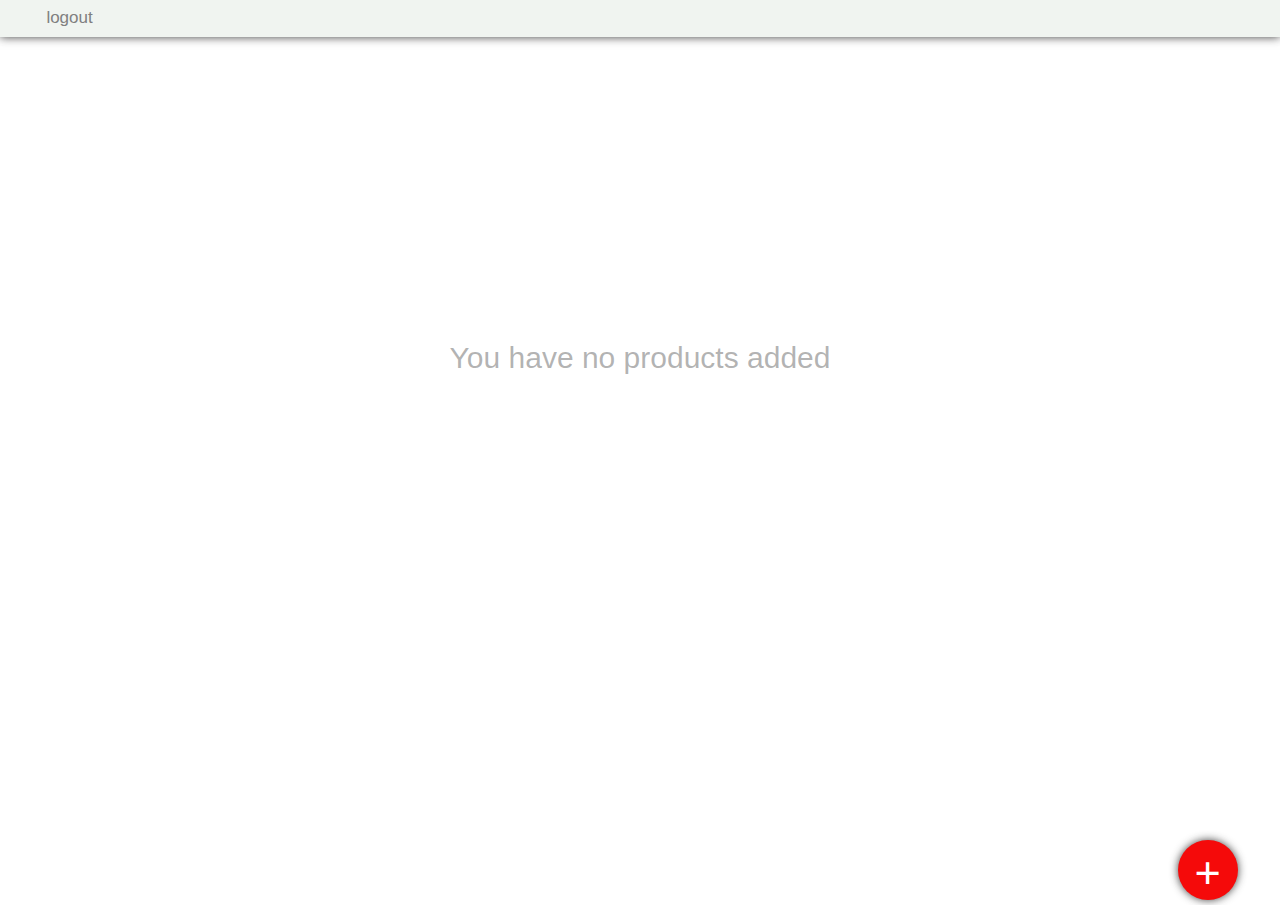
==== view/agents.html @ 26be3d3d "initial commit" ====
<!DOCTYPE html>
<html lang="en">
<head>
    <meta charset="UTF-8">
    <meta name="viewport" content="width=device-width, initial-scale=1.0">
    <meta http-equiv="X-UA-Compatible" content="ie=edge">
    <link rel="stylesheet" href="../public/bootstrap.css">
    <link rel="stylesheet" href ="../public/agents.css"> 
    <title>Feeds</title>
    <script src="../js/bscripts/jquery-2.2.4.min.js"></script>
    <script src="../js/agentfeeds.js"></script>
</head>
<body>
<div id="nav">
    <ul>
        <li><a href="../agent/Logout.php">logout</a></li>
        <br>
    </ul>
</div>
<div id="loader">
    <p>You have no products added</p>
</div>
<div id="settings">
</div>

<button id="addnew">+</button>
</body>
</html>
---- public/agents.css ----
body{
    height: 100%;
    transition:0.9s;
}
#nav{
    background-color:rgba(225, 233, 225, 0.5);
    padding:.5%;
    box-shadow: 0 0 9px 0 rgba(34, 33, 33, 0.87);
}
#nav ul{
    margin:0;
}
#nav a{
    color:grey;
    font-weight: 500;
    font-size:17px;
}
#nav ul li{
    list-style-type: none;
    float:left;
}
br{
    clear:left;
}
/*add new button */
#addnew{
    position: absolute;
    bottom:0;
    left:92%;
    border-radius:600px;
    text-align:center;
    width:60px;
    height:60px;
    font-size:45px;
    border:none;
    background-color:rgb(245, 10, 10);
    color:white;
    box-shadow: 0 0 9px 0 rgba(34, 33, 33, 0.87);
}
#loader p{
    font-size:30px;
    color:rgba(128, 128, 128, 0.596);
    text-align:center;
    padding-top:300px;
}
#addnew:hover{
    transition:0.9s;
    background-color:rgba(0, 0, 255, 0.623);
    cursor:pointer;
}
#file{
    margin-bottom:3px;
}
#fileuploader{
    transition:0.5s;
    width:60%;
    text-align:center;
    margin:auto;
    padding-top:150px;
}
#fileuploader form input, textarea{
    text-align:center;
}

@media screen and (max-width:700px){
    #nav ul{
        padding:5px;
    }
    #loader p{
        padding-top:253px;
    }
    #addnew{
        width:50px;
        height:50px;
        font-size:37px;
        left:83%;
    }
}
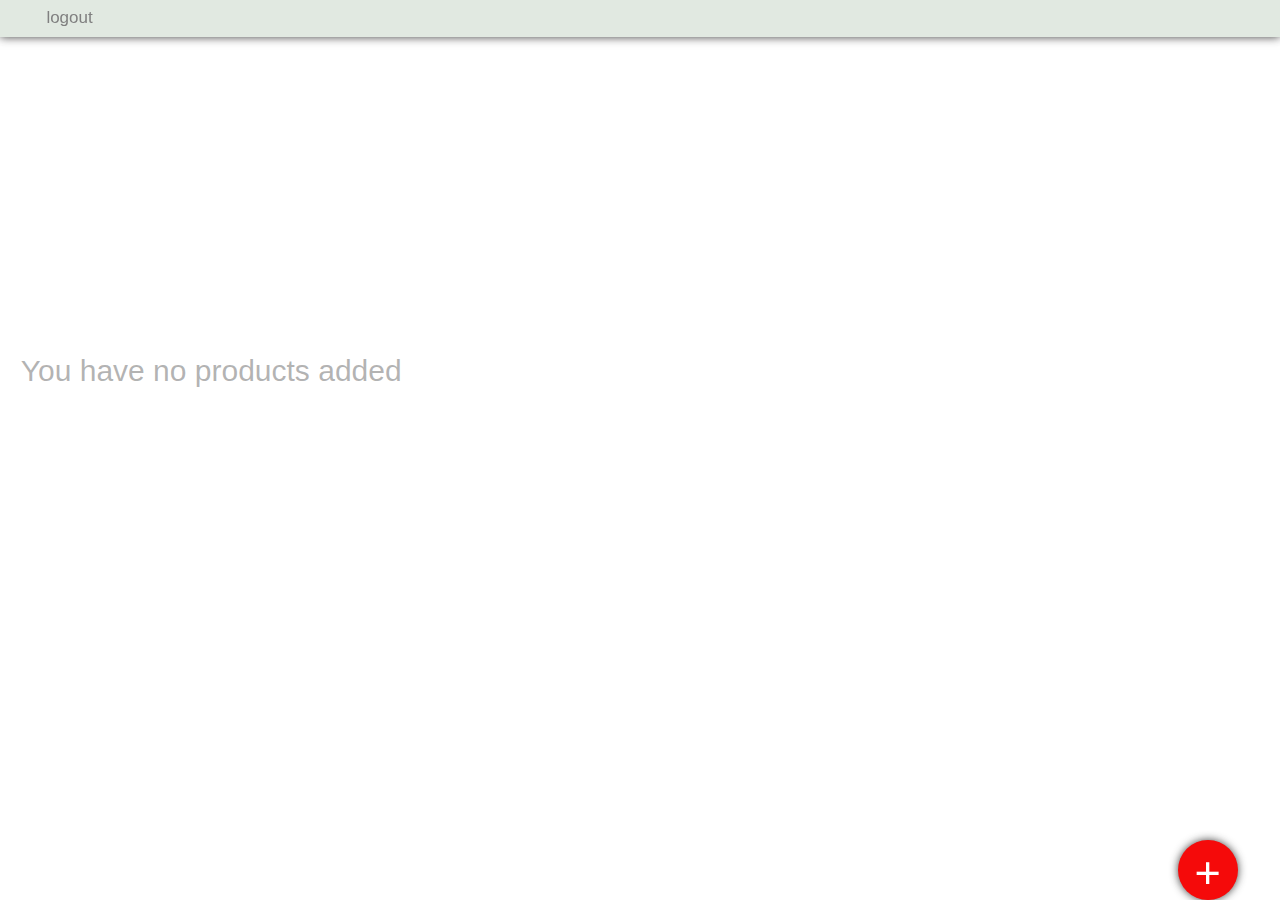
==== commit d82be48b: "added some functionalities for both users and agents" ====
--- a/view/agents.html
+++ b/view/agents.html
@@ -18,7 +18,7 @@
     </ul>
 </div>
 <div id="loader">
-    <p>You have no products added</p>
+    <p id="none">You have no products added</p>
 </div>
 <div id="settings">
 </div>
--- a/public/agents.css
+++ b/public/agents.css
@@ -1,11 +1,16 @@
 body{
     height: 100%;
     transition:0.9s;
+    font-family: 'Open Sans', sans-serif;
 }
 #nav{
-    background-color:rgba(225, 233, 225, 0.5);
+    position:fixed;
+    top:0;
+    width:100%;
+    background-color:rgba(225, 233, 225, 1);
     padding:.5%;
     box-shadow: 0 0 9px 0 rgba(34, 33, 33, 0.87);
+    margin-bottom:50px;
 }
 #nav ul{
     margin:0;
@@ -24,7 +29,7 @@
 }
 /*add new button */
 #addnew{
-    position: absolute;
+    position:fixed;
     bottom:0;
     left:92%;
     border-radius:600px;
@@ -37,7 +42,7 @@
     color:white;
     box-shadow: 0 0 9px 0 rgba(34, 33, 33, 0.87);
 }
-#loader p{
+#none{
     font-size:30px;
     color:rgba(128, 128, 128, 0.596);
     text-align:center;
@@ -48,8 +53,34 @@
     background-color:rgba(0, 0, 255, 0.623);
     cursor:pointer;
 }
+#loader{
+    width:100%;
+    margin:50px auto;
+    display:grid;
+    grid-template-columns: 33% 33% 33%;
+}
+.card{
+    box-shadow:0 0 4px 0 rgba(34, 33, 33, 0.87);
+    width:90%;
+    margin:10px auto;
+    border:none;
+    border-radius: 2px;
+    text-align:center;
+}
+.card button{
+    margin: 24px auto;
+
+}
+.strings{
+    padding:30px;
+}
+
 #file{
     margin-bottom:3px;
+}
+#back{
+    margin-top:50px;
+    position:fixed;
 }
 #fileuploader{
     transition:0.5s;
@@ -66,7 +97,7 @@
     #nav ul{
         padding:5px;
     }
-    #loader p{
+    #none{
         padding-top:253px;
     }
     #addnew{
@@ -75,4 +106,7 @@
         font-size:37px;
         left:83%;
     }
+    #loader{
+        display:block;
+    }
 } 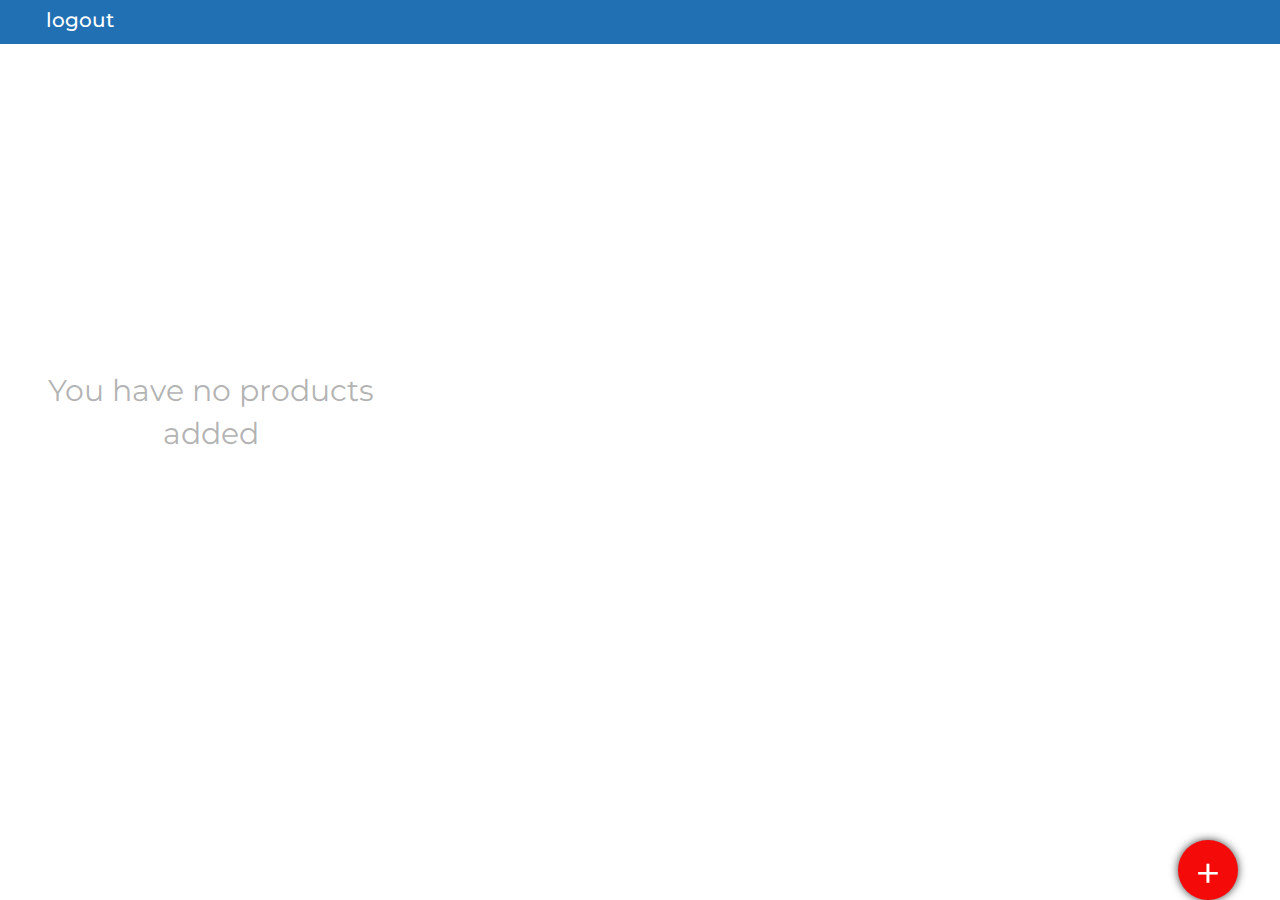
==== commit fd0d2352: "completed the major features" ====
--- a/view/agents.html
+++ b/view/agents.html
@@ -4,6 +4,9 @@
     <meta charset="UTF-8">
     <meta name="viewport" content="width=device-width, initial-scale=1.0">
     <meta http-equiv="X-UA-Compatible" content="ie=edge">
+    <link href="https://fonts.googleapis.com/css?family=Montserrat" rel="stylesheet">
+    <link href="https://fonts.googleapis.com/icon?family=Material+Icons"
+      rel="stylesheet">
     <link rel="stylesheet" href="../public/bootstrap.css">
     <link rel="stylesheet" href ="../public/agents.css"> 
     <title>Feeds</title>
@@ -14,14 +17,19 @@
 <div id="nav">
     <ul>
         <li><a href="../agent/Logout.php">logout</a></li>
+        <span><div id="notification"><i class="material-icons">
+            notification_important
+            </i></div></span>
         <br>
     </ul>
 </div>
+<div id="home">
 <div id="loader">
     <p id="none">You have no products added</p>
 </div>
 <div id="settings">
 </div>
+</div>
 
 <button id="addnew">+</button>
 </body>
--- a/public/agents.css
+++ b/public/agents.css
@@ -1,28 +1,31 @@
 body{
     height: 100%;
     transition:0.9s;
-    font-family: 'Open Sans', sans-serif;
+    font-family: 'Montserrat', sans-serif;
 }
 #nav{
     position:fixed;
     top:0;
     width:100%;
-    background-color:rgba(225, 233, 225, 1);
+    background-color:rgb(32, 112, 179);
     padding:.5%;
-    box-shadow: 0 0 9px 0 rgba(34, 33, 33, 0.87);
     margin-bottom:50px;
 }
 #nav ul{
     margin:0;
 }
-#nav a{
-    color:grey;
+#nav a,#notification{
+    color:#fff;
     font-weight: 500;
-    font-size:17px;
+    font-size:20px;
+    cursor:pointer;
 }
 #nav ul li{
     list-style-type: none;
     float:left;
+}
+span{
+    float:right !important;
 }
 br{
     clear:left;
@@ -92,7 +95,31 @@
 #fileuploader form input, textarea{
     text-align:center;
 }
+#makesure{
+    position:fixed;
+    z-index:4;
+    top:260px;
+    width:70%;
+    left:15%;
+    padding:50px;
+    text-align:center;
+    background:rgba(128, 128, 128, 0.438);
+    margin:20px auto;
 
+    border-radius:10px;
+}
+#home{
+    margin-top:70px;
+}
+.notify{
+    padding:30px;
+    text-align:center;
+    width:90%;
+    font-size:20px;
+    margin: 10px auto;
+    background-color: rgba(32, 113, 179, 0.11);
+    border:2px solid ghostwhite;
+}
 @media screen and (max-width:700px){
     #nav ul{
         padding:5px;
